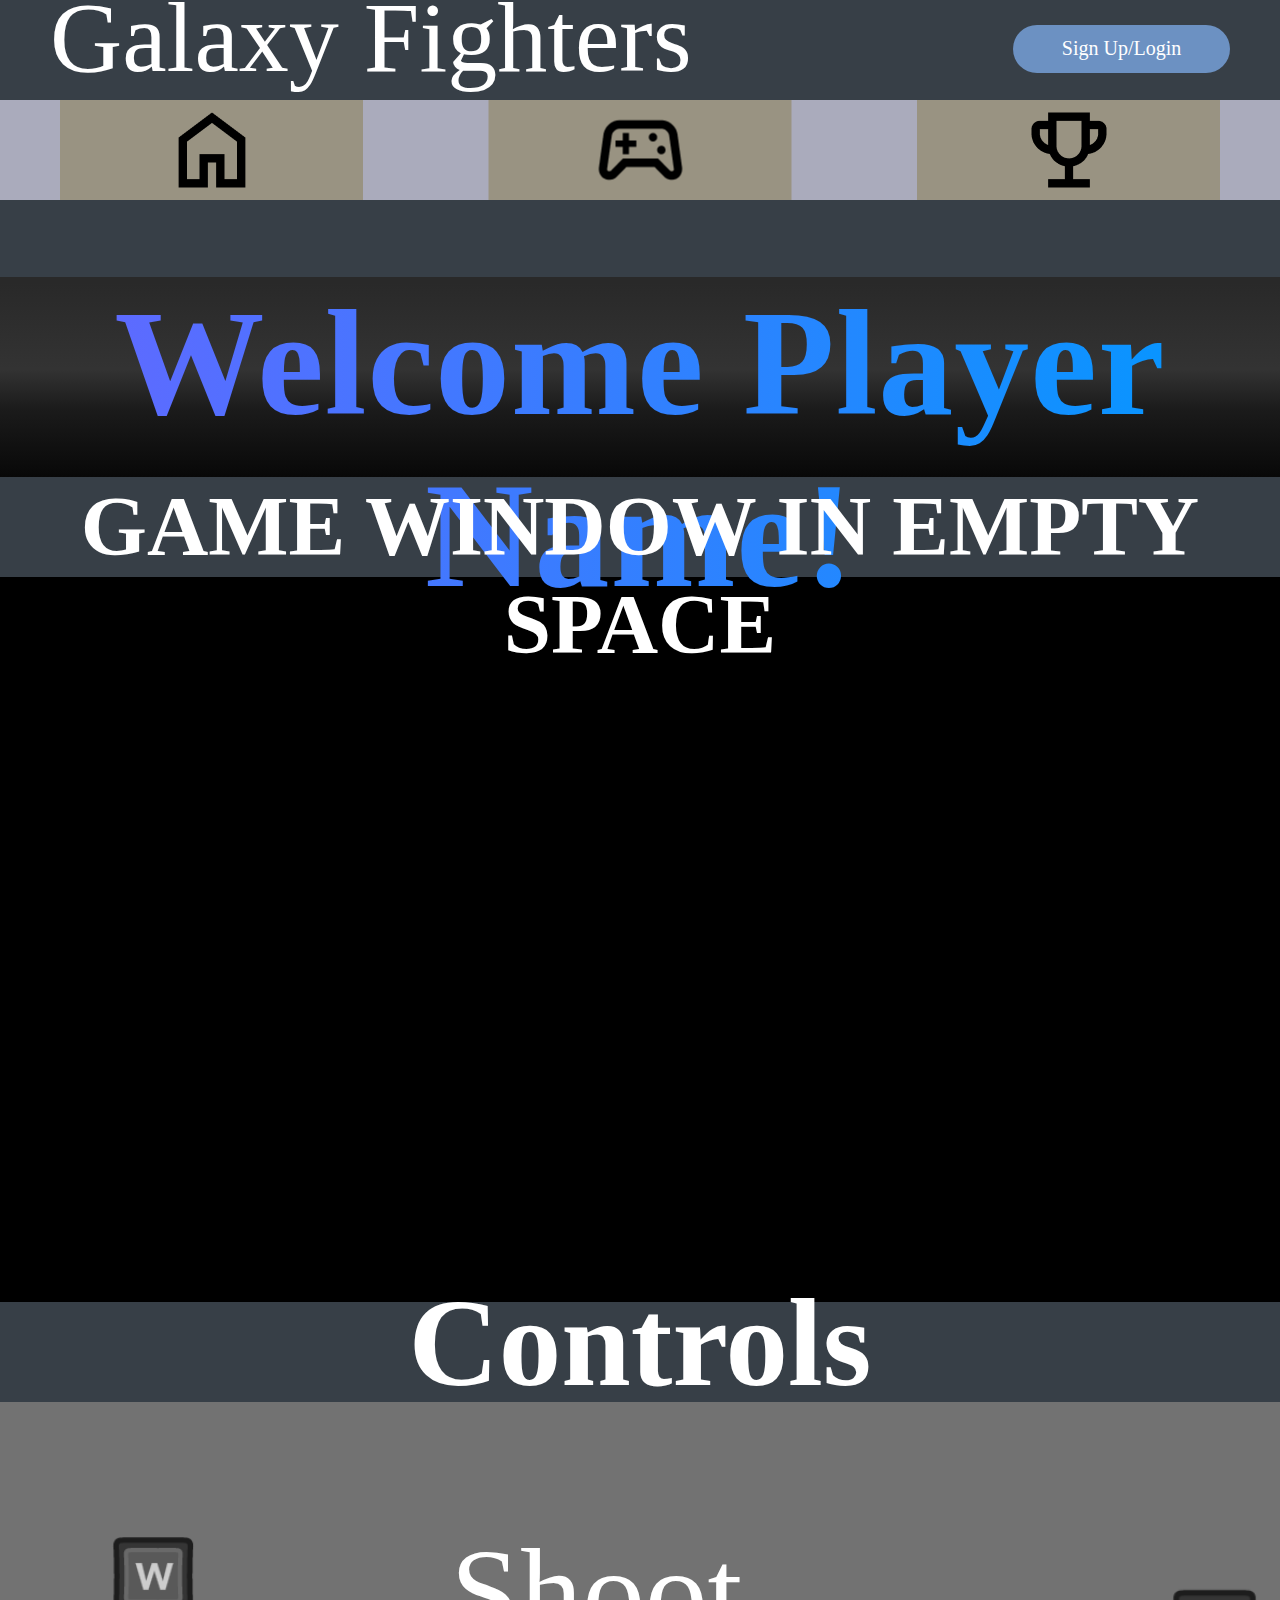
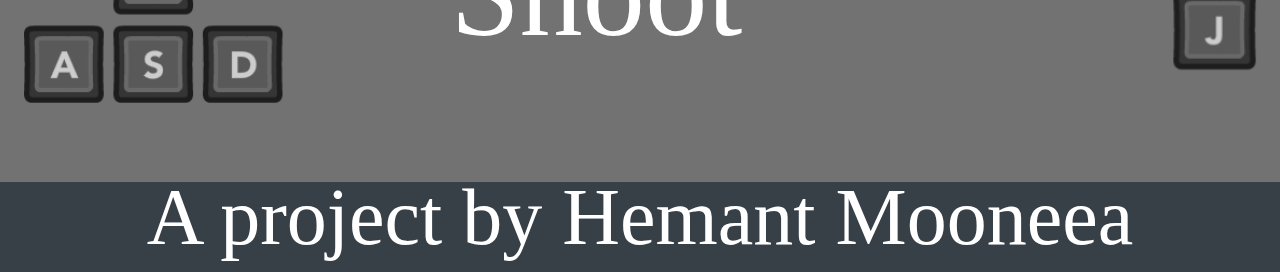
==== gamepage/gamepage.html @ 45b19d83 "Front End" ====
<!DOCTYPE HTML> <!-- Document type declaration -->
<html lang="en"> <!-- HTML document root with a specified language -->
    <head>
        <link rel="stylesheet" href="../commons/styles/common_styles.css"> <!-- Links to a common stylesheet for general styles -->
        <link rel="icon" type="image/x-icon" href="../commons/images/mini-spaceship.png"> <!-- Sets the favicon for the page -->
        <link rel="stylesheet" href="styles/gamepage_styles.css"> <!-- Links to a stylesheet for game page-specific styles -->
        <title>Galaxy Fighters</title> <!-- Sets the title of the HTML page to "Galaxy Fighters" -->
        <meta charset="utf-8"> <!--Defines the Character Encoding Used-->
    </head>
    <body>
        <iframe src="../commons/header.html" class="header-container"></iframe> <!-- Embeds the header HTML document using an iframe -->
        <main>
            <div class="background-container">
                <div class="filler-container"></div> 
                <div class="welcome-container">
                    <h2 class="rainbow rainbow_text_animated">
                        Welcome Player Name!
                    </h2> 
                </div>
                <div class="filler-container">
                    <h2 class="temp-game-text"> GAME WINDOW IN EMPTY SPACE</h2> <!-- Placeholder text for the game window -->
                </div>
                <div class="controls-container">
                    <div class="controls-title-container">
                        <h1 class="controls-text"> Controls</h1> 
                    </div>
                    <img class="controls-image-container" src="images/controls.png" alt="Control"> <!-- Displays an image of game controls -->
                    <a class="movement-text">Movement</a> 
                    <a class="shoot-text">Shoot</a> 
                </div>
            </div>
        </main>
        <iframe src="../commons/footer.html" class="footer-container"></iframe> <!-- Embeds the footer HTML document using an iframe -->
    </body>
---- commons/styles/common_styles.css ----
/*sets bg to black and allows divs reach the edge of the screen*/
html, body, header, footer
{   
    background-color: #373F47;
    margin:0;
    padding:0;
}
 /*prevents some padding issues for text*/
p, h1, h2, h3
{
    margin: 0;
    padding: 0;
}
/*removes border from iframe tags*/
iframe
{   
    display: flex;
    margin-left: auto;
    margin-right: auto;

    border: 0;
}
/*creates a container for the header*/
.header-container
{
    width: 100%;
    height: 202px;
}
/*creates a container for the footer*/
.footer-container
{
    width: 100%;
    height: 100px;
}
.centered-image
{
    position: absolute;
    top: 50%;
    left: 50%;
    transform: translate(-50%, -50%);
}
.animation-container
{
    position: absolute;     
    height: 100%;
    width: 100%;    
    z-index: 0;
}
---- gamepage/styles/gamepage_styles.css ----
/* Styles for the welcome container */
.welcome-container
{
    height: 200px;
    margin-top: -25px;
    background: rgb(41,41,41);
    background: linear-gradient(180deg, rgba(41,41,41,1) 3%, rgba(51,51,51,1) 46%, rgba(27,27,27,1) 66%, rgba(8,8,8,1) 100%);
    /* Create a gradient background with multiple colors */
}

/* Styles for a background container */
.background-container 
{
    position: relative;
    justify-content: center; /* Center content horizontally */
    height: 1570px;
    background-color: black; /* Black background color */
}

/* Styles for a filler container */
.filler-container
{
    height: 100px;
    background: #373F47; /* Dark gray background color */
}

/* Styles for a controls title container */
.controls-title-container
{   
    height: 100px;
    background: #373F47; /* Dark gray background color */
}

/* Styles for a controls filler container */
.controls-filler-container
{
    height: 100px;
    background: #373F47; /* Dark gray background color */
}

/* Styles for the controls container */
.controls-container
{   
    position: relative;
    height: 480px;
    background: #727272; /* Grayish background color */
    margin-top: 725px;
}

/* Styles for various text elements */
.controls-text, .temp-game-text, .movement-text, .shoot-text
{
    position: relative;
    color: white; /* White text color */
    font-family: Game Over;
    text-align: center; /* Center text horizontally */
    font-size: 125px;
}

/* Additional style for the controls text */
.controls-text
{
    top: -30px;
}

/* Additional style for the movement text */
.movement-text
{
    top: -200px;
    right: 780px;
}

/* Additional style for the shoot text */
.shoot-text
{
    top: -200px;
    right: 95px;
}

/* Styles for the controls image container */
.controls-image-container
{
    position: relative;
    margin-top: 120px;
    width: 140vh;
    left: 50%;
    transform: translate(-50%,0%); /* Center horizontally */
}

/* Additional style for the temp game text */
.temp-game-text
{
    font-size: 85px;
}

/* Styles for rainbow text */
.rainbow {
    position: relative;
    text-align: center;
    font-size: 150px;
    letter-spacing: 1px;
    font-family: Game Over;
}

/* Styles for the animated rainbow text */
.rainbow_text_animated {
    background: linear-gradient(to right, #6666ff, #0099ff , #00ff00, #ff3399, #6666ff); /* Create a rainbow gradient background */
    -webkit-background-clip: text;
    background-clip: text;
    color: transparent;
    animation: rainbow_animation 6s ease-in-out infinite; /* Apply animation to the rainbow effect */
    background-size: 400% 100%;
}

/* Keyframes for the rainbow animation */
@keyframes rainbow_animation {
    0%,100% {
        background-position: 0 0;
    }

    50% {
        background-position: 100% 0;
    }
}
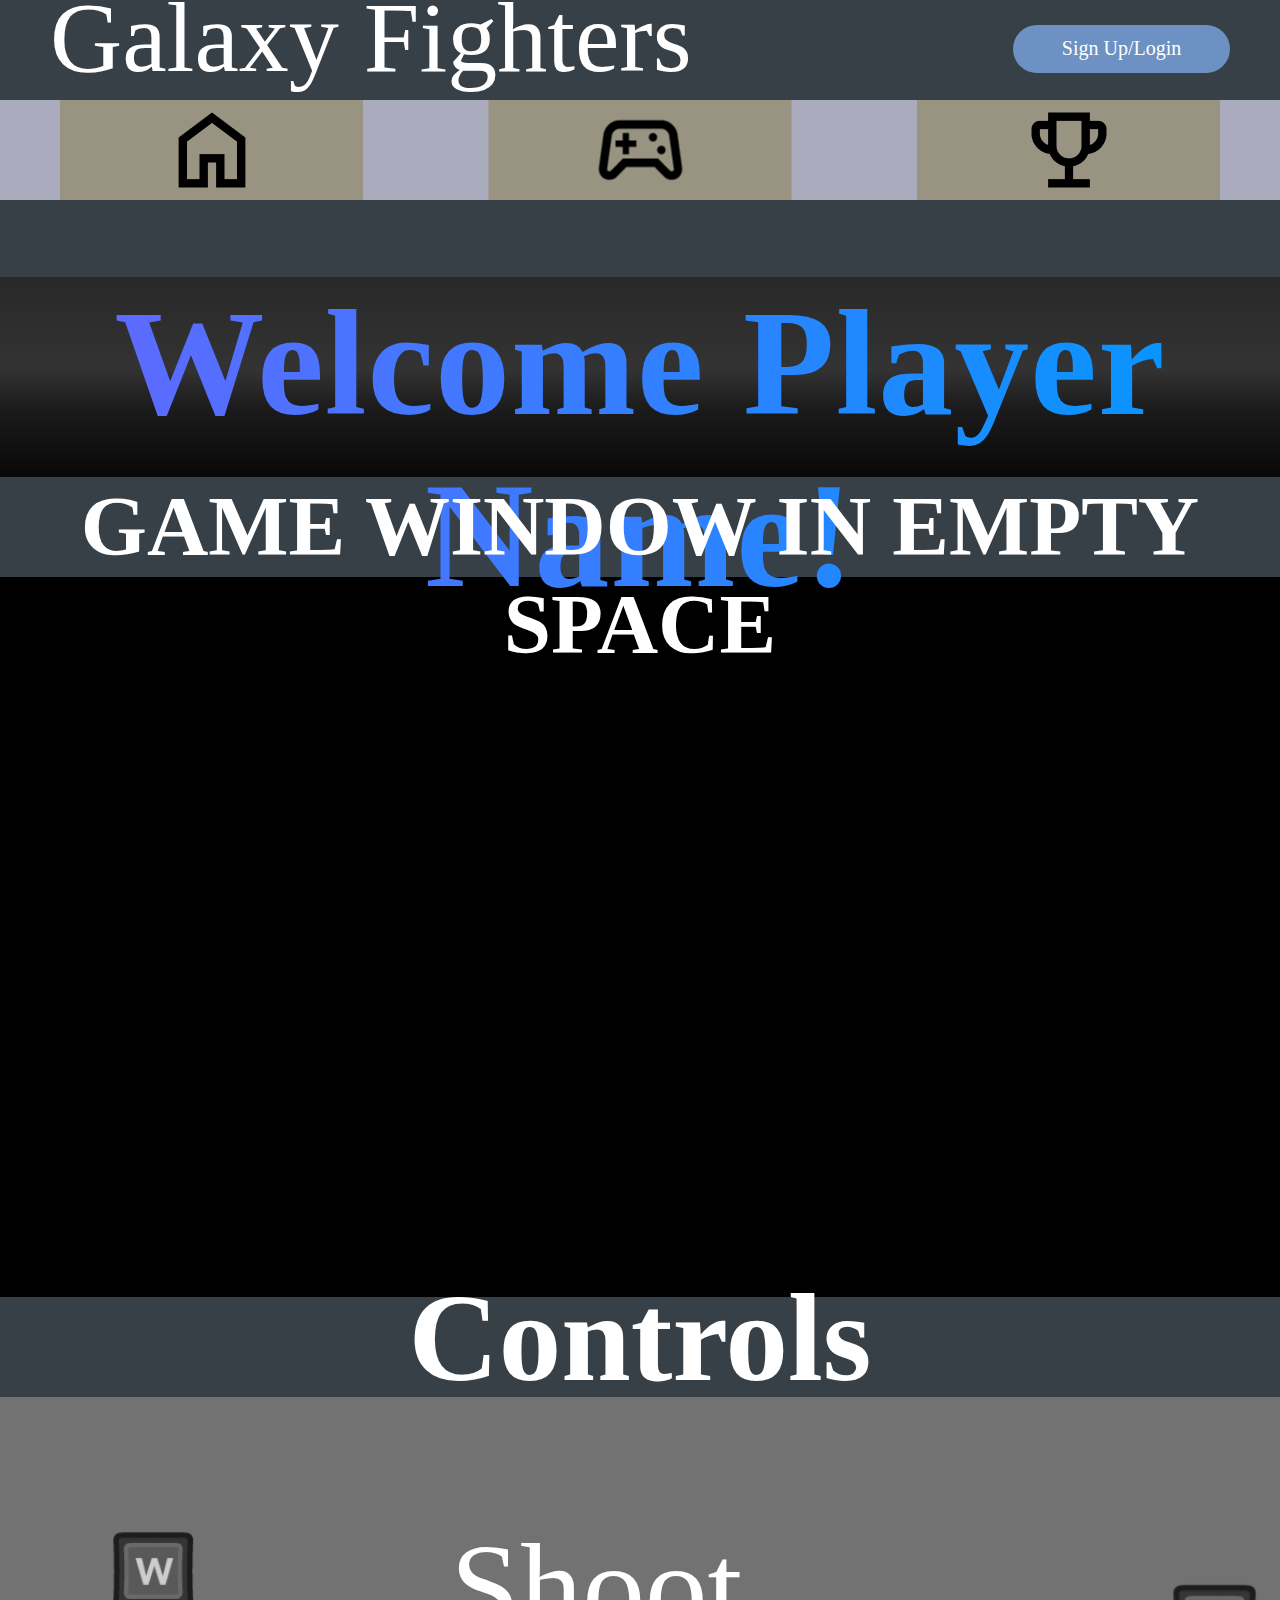
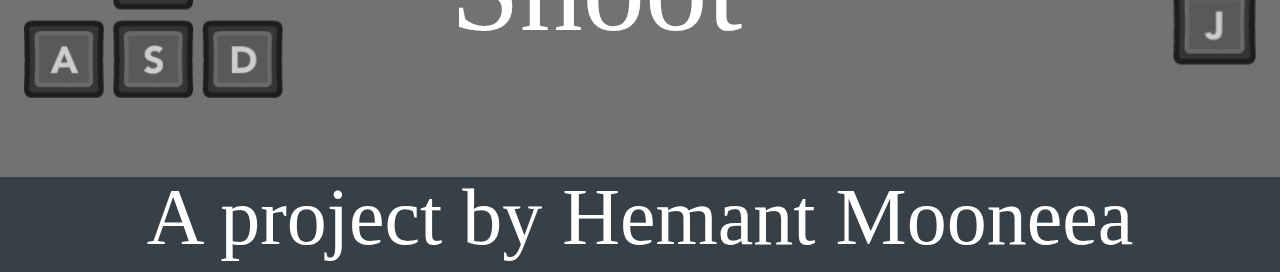
==== commit e4f32c27: "Added Player Ship to the Scene" ====
--- a/gamepage/gamepage.html
+++ b/gamepage/gamepage.html
@@ -6,6 +6,8 @@
         <link rel="stylesheet" href="styles/gamepage_styles.css"> <!-- Links to a stylesheet for game page-specific styles -->
         <title>Galaxy Fighters</title> <!-- Sets the title of the HTML page to "Galaxy Fighters" -->
         <meta charset="utf-8"> <!--Defines the Character Encoding Used-->
+        <script src="scripts/phaser.min.js"></script>
+        <script src="scripts/mainmenu.js"></script>
     </head>
     <body>
         <iframe src="../commons/header.html" class="header-container"></iframe> <!-- Embeds the header HTML document using an iframe -->
@@ -20,6 +22,9 @@
                 <div class="filler-container">
                     <h2 class="temp-game-text"> GAME WINDOW IN EMPTY SPACE</h2> <!-- Placeholder text for the game window -->
                 </div>
+                <div class="game-container" id="game">
+    
+                </div>
                 <div class="controls-container">
                     <div class="controls-title-container">
                         <h1 class="controls-text"> Controls</h1> 
--- a/commons/styles/common_styles.css
+++ b/commons/styles/common_styles.css
@@ -19,6 +19,13 @@
     margin-right: auto;
 
     border: 0;
+}
+input, button
+{
+    border: 0;
+    justify-content: center;
+    text-align: center;
+    outline: none;
 }
 /*creates a container for the header*/
 .header-container
--- a/gamepage/styles/gamepage_styles.css
+++ b/gamepage/styles/gamepage_styles.css
@@ -37,6 +37,10 @@
     height: 100px;
     background: #373F47; /* Dark gray background color */
 }
+.game-container
+{
+    height: 720px;
+}
 
 /* Styles for the controls container */
 .controls-container
@@ -44,7 +48,6 @@
     position: relative;
     height: 480px;
     background: #727272; /* Grayish background color */
-    margin-top: 725px;
 }
 
 /* Styles for various text elements */
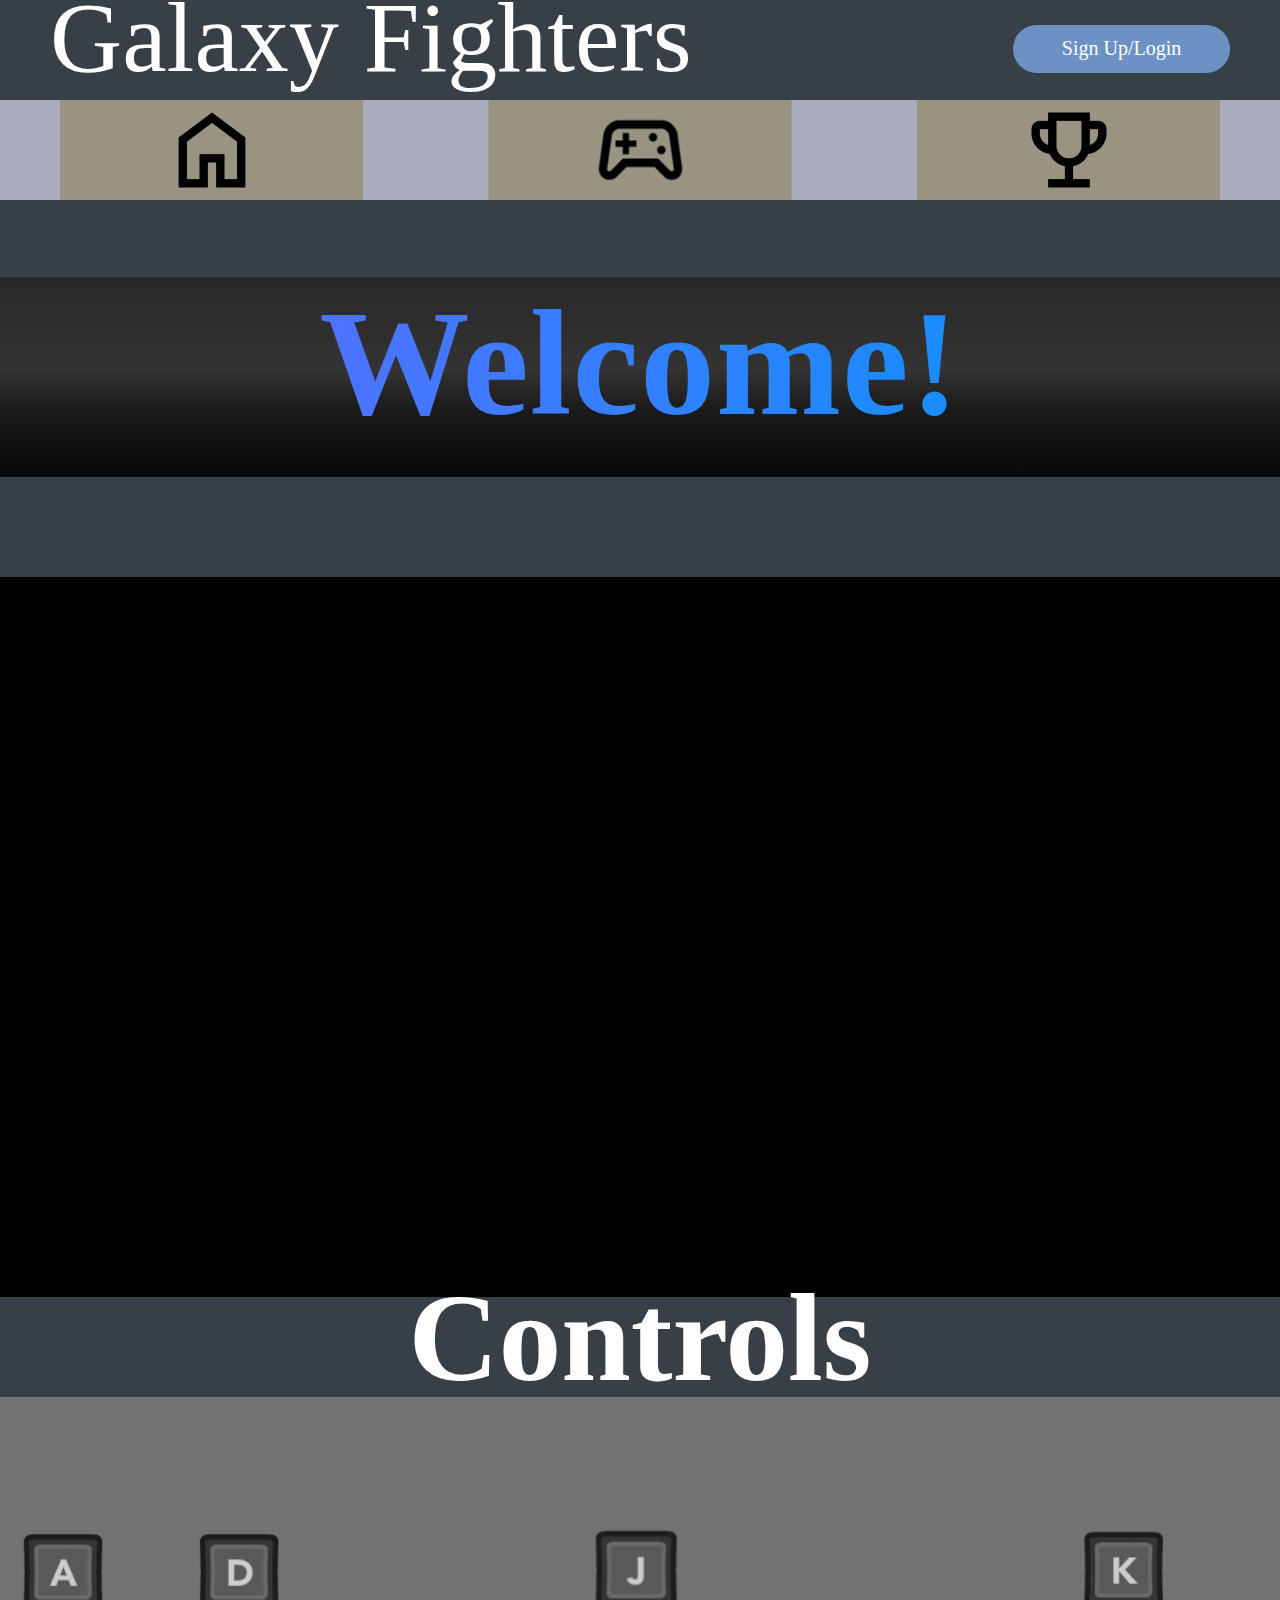
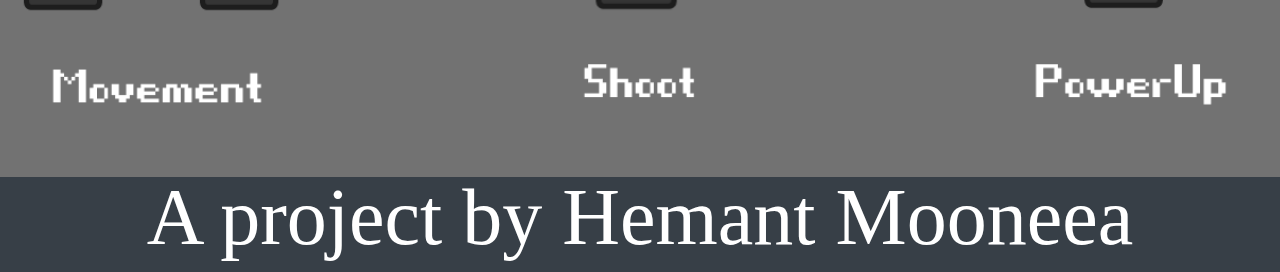
==== commit 666dac30: "Game page is fully operational" ====
--- a/gamepage/gamepage.html
+++ b/gamepage/gamepage.html
@@ -7,7 +7,7 @@
         <title>Galaxy Fighters</title> <!-- Sets the title of the HTML page to "Galaxy Fighters" -->
         <meta charset="utf-8"> <!--Defines the Character Encoding Used-->
         <script src="scripts/phaser.min.js"></script>
-        <script src="scripts/mainmenu.js"></script>
+        <script type="module" src="scripts/game.js"></script>
     </head>
     <body>
         <iframe src="../commons/header.html" class="header-container"></iframe> <!-- Embeds the header HTML document using an iframe -->
@@ -16,12 +16,10 @@
                 <div class="filler-container"></div> 
                 <div class="welcome-container">
                     <h2 class="rainbow rainbow_text_animated">
-                        Welcome Player Name!
+                        Welcome!
                     </h2> 
                 </div>
-                <div class="filler-container">
-                    <h2 class="temp-game-text"> GAME WINDOW IN EMPTY SPACE</h2> <!-- Placeholder text for the game window -->
-                </div>
+                <div class="filler-container"></div>
                 <div class="game-container" id="game">
     
                 </div>
@@ -30,8 +28,6 @@
                         <h1 class="controls-text"> Controls</h1> 
                     </div>
                     <img class="controls-image-container" src="images/controls.png" alt="Control"> <!-- Displays an image of game controls -->
-                    <a class="movement-text">Movement</a> 
-                    <a class="shoot-text">Shoot</a> 
                 </div>
             </div>
         </main>
--- a/gamepage/styles/gamepage_styles.css
+++ b/gamepage/styles/gamepage_styles.css
@@ -51,7 +51,7 @@
 }
 
 /* Styles for various text elements */
-.controls-text, .temp-game-text, .movement-text, .shoot-text
+.controls-text, .temp-game-text
 {
     position: relative;
     color: white; /* White text color */
@@ -65,21 +65,6 @@
 {
     top: -30px;
 }
-
-/* Additional style for the movement text */
-.movement-text
-{
-    top: -200px;
-    right: 780px;
-}
-
-/* Additional style for the shoot text */
-.shoot-text
-{
-    top: -200px;
-    right: 95px;
-}
-
 /* Styles for the controls image container */
 .controls-image-container
 {
